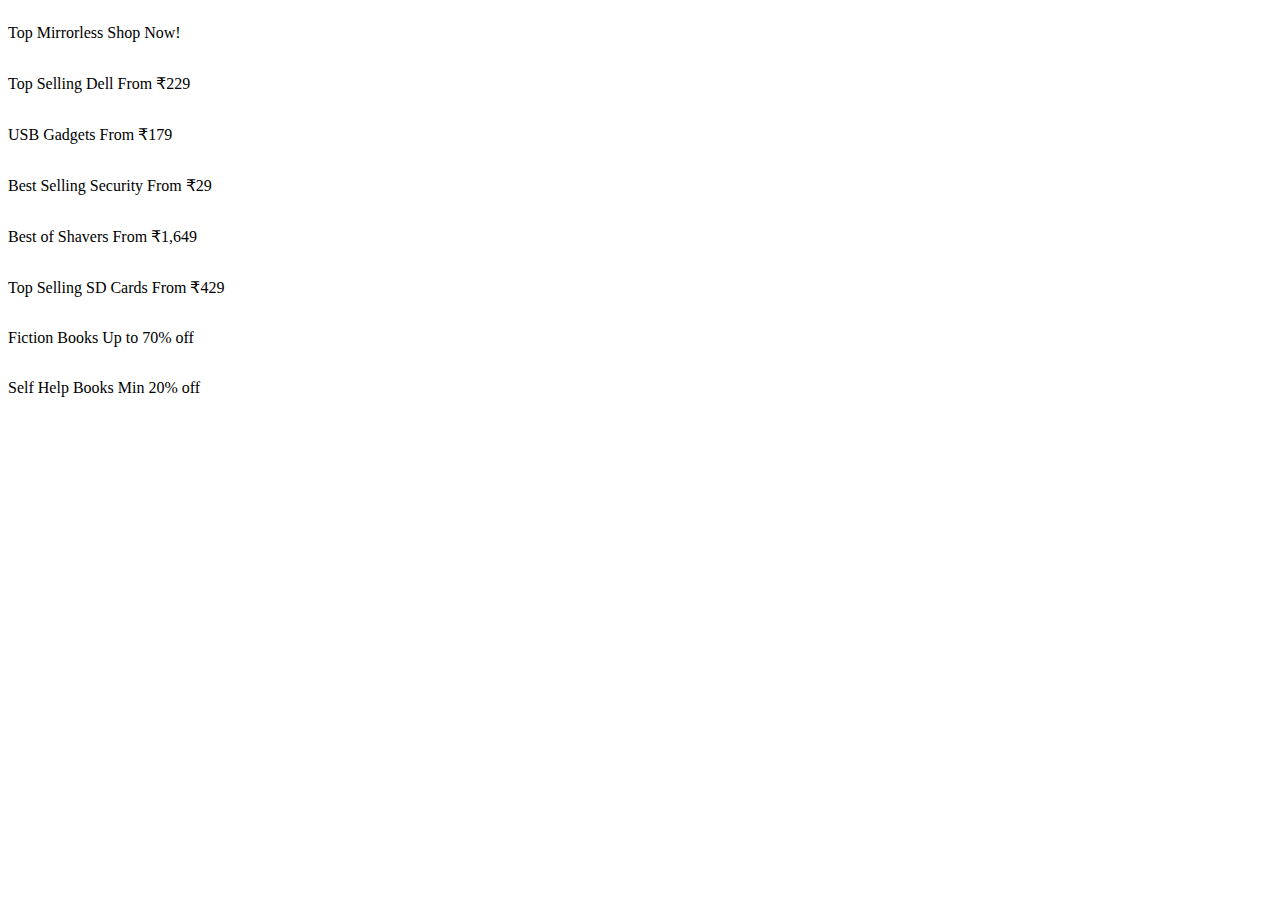
==== flipkart/small/index.html @ 487505ef "Chore: restructured folders" ====
<html>
    <head>
        
    </head>
    
    <body>
        <!-- products  -->
        <div class="fk-slider">
            <div class="fk-cards">
                <!-- product card wrapper start -->
                <div class="fk-card-wrapper">
                    <!-- product card  -->
                    <div class="fk-card">
                        <!-- product image container -->
                        <div class="fk-img-wrapper">
                            <!-- product image  -->
                            <img src="https://rukminim2.flixcart.com/image/150/150/xif0q/pendant-locket/p/8/0/na-n-artificial-imitation-statement-jewellery-elegant-stylish-original-imagreggnnzen67b.jpeg?q=90"
                                 alt=""
                                 >
                        </div>
                        <!-- product description  -->
                        <p class="fk-content-wrapper">
                            <!-- product title  -->
                            <span class="fk-title">Top Mirrorless</span>
                            <span class="fk-price">Shop Now!</span>
                        </p>
                    </div>
                </div>
                <!-- End product card  -->
    
                <!-- product card wrapper start -->
                <div class="fk-card-wrapper">
                    <!-- product card  -->
                    <div class="fk-card">
                        <!-- product image container -->
                        <div class="fk-img-wrapper">
                            <!-- product image  -->
                            <img src="https://rukminim2.flixcart.com/image/210/210/xif0q/keyboard/gaming-keyboard/b/s/q/f2023-aula-original-imagnhc44uakb4zb.jpeg?q=90"
                                 alt=""
                                 >
                        </div>
                        <!-- product description  -->
                        <p class="fk-content-wrapper">
                            <!-- product title  -->
                            <span class="fk-title">Top Selling Dell</span>
                            <span class="fk-price">From ₹229</span>
                        </p>
                    </div>
                </div>
                <!-- End product card  -->
    
                <!-- product card wrapper start -->
                <div class="fk-card-wrapper">
                    <!-- product card  -->
                    <div class="fk-card">
                        <!-- product image container -->
                        <div class="fk-img-wrapper">
                            <!-- product image  -->
                            <img src="https://rukminim2.flixcart.com/image/210/210/l4pxk7k0/usb-gadget/g/8/v/dlk5526cg-11-philips-original-imagfjxzfsgu7nvu.jpeg?q=90"
                                 alt=""
                                 >
                        </div>
                        <!-- product description  -->
                        <p class="fk-content-wrapper">
                            <!-- product title  -->
                            <span class="fk-title">USB Gadgets</span>
                            <span class="fk-price">From ₹179</span>
                        </p>
                    </div>
                </div>
                <!-- End product card  -->
    
                <!-- product card wrapper start -->
                <div class="fk-card-wrapper">
                    <!-- product card  -->
                    <div class="fk-card">
                        <!-- product image container -->
                        <div class="fk-img-wrapper">
                            <!-- product image  -->
                            <img src="https://rukminim2.flixcart.com/image/210/210/kvr01ow0/security-software/l/d/e/quick-heal-original-imag8kpmjygxhzgh.jpeg?q=90"
                                 alt=""
                                 >
                        </div>
                        <!-- product description  -->
                        <p class="fk-content-wrapper">
                            <!-- product title  -->
                            <span class="fk-title">Best Selling Security</span>
                            <span class="fk-price">From ₹29</span>
                        </p>
                    </div>
                </div>
                <!-- End product card  -->
    
                <!-- product card wrapper start -->
                <div class="fk-card-wrapper">
                    <!-- product card  -->
                    <div class="fk-card">
                        <!-- product image container -->
                        <div class="fk-img-wrapper">
                            <!-- product image  -->
                            <img src="https://rukminim2.flixcart.com/image/210/210/kactpjk0/shaver/m/6/z/philips-s1121-45-s1121-45-original-imafry2qgxcwnm9r.jpeg?q=90"
                                 alt=""
                                 >
                        </div>
                        <!-- product description  -->
                        <p class="fk-content-wrapper">
                            <!-- product title  -->
                            <span class="fk-title">Best of Shavers</span>
                            <span class="fk-price">From ₹1,649</span>
                        </p>
                    </div>
                </div>
                <!-- End product card  -->
    
                <!-- product card wrapper start -->
                <div class="fk-card-wrapper">
                    <!-- product card  -->
                    <div class="fk-card">
                        <!-- product image container -->
                        <div class="fk-img-wrapper">
                            <!-- product image  -->
                            <img src="https://rukminim2.flixcart.com/image/210/210/l2jcccw0/memory-card/sdxc-uhs-i-card/6/b/c/sdsqua4-256g-gn6mn-sandisk-original-imagdv34rzuhp9f2.jpeg?q=90"
                                 alt=""
                                 >
                        </div>
                        <!-- product description  -->
                        <p class="fk-content-wrapper">
                            <!-- product title  -->
                            <span class="fk-title">Top Selling SD Cards</span>
                            <span class="fk-price">From ₹429</span>
                        </p>
                    </div>
                </div>
                <!-- End product card  -->
    
                <!-- product card wrapper start -->
                <div class="fk-card-wrapper">
                    <!-- product card  -->
                    <div class="fk-card">
                        <!-- product image container -->
                        <div class="fk-img-wrapper">
                            <!-- product image  -->
                            <img src="https://rukminim2.flixcart.com/image/210/210/kqjtd3k0/book/b/w/b/the-time-machine-original-imag4gup6yafwyjb.jpeg?q=90"
                                 alt=""
                                 >
                        </div>
                        <!-- product description  -->
                        <p class="fk-content-wrapper">
                            <!-- product title  -->
                            <span class="fk-title">Fiction Books</span>
                            <span class="fk-price">Up to 70% off</span>
                        </p>
                    </div>
                </div>
                <!-- End product card  -->

                <!-- product card wrapper start -->
                <div class="fk-card-wrapper">
                    <!-- product card  -->
                    <div class="fk-card">
                        <!-- product image container -->
                        <div class="fk-img-wrapper">
                            <!-- product image  -->
                            <img src="https://rukminim2.flixcart.com/image/210/210/xif0q/book/j/y/b/ikigai-original-imagwfmjuge5zw3m.jpeg?q=90"
                                 alt=""
                                 >
                        </div>
                        <!-- product description  -->
                        <p class="fk-content-wrapper">
                            <!-- product title  -->
                            <span class="fk-title">Self Help Books</span>
                            <span class="fk-price">Min 20% off</span>
                        </p>
                    </div>
                </div>
                <!-- End product card  -->
            </div>
        </div>
    </body>
</html>
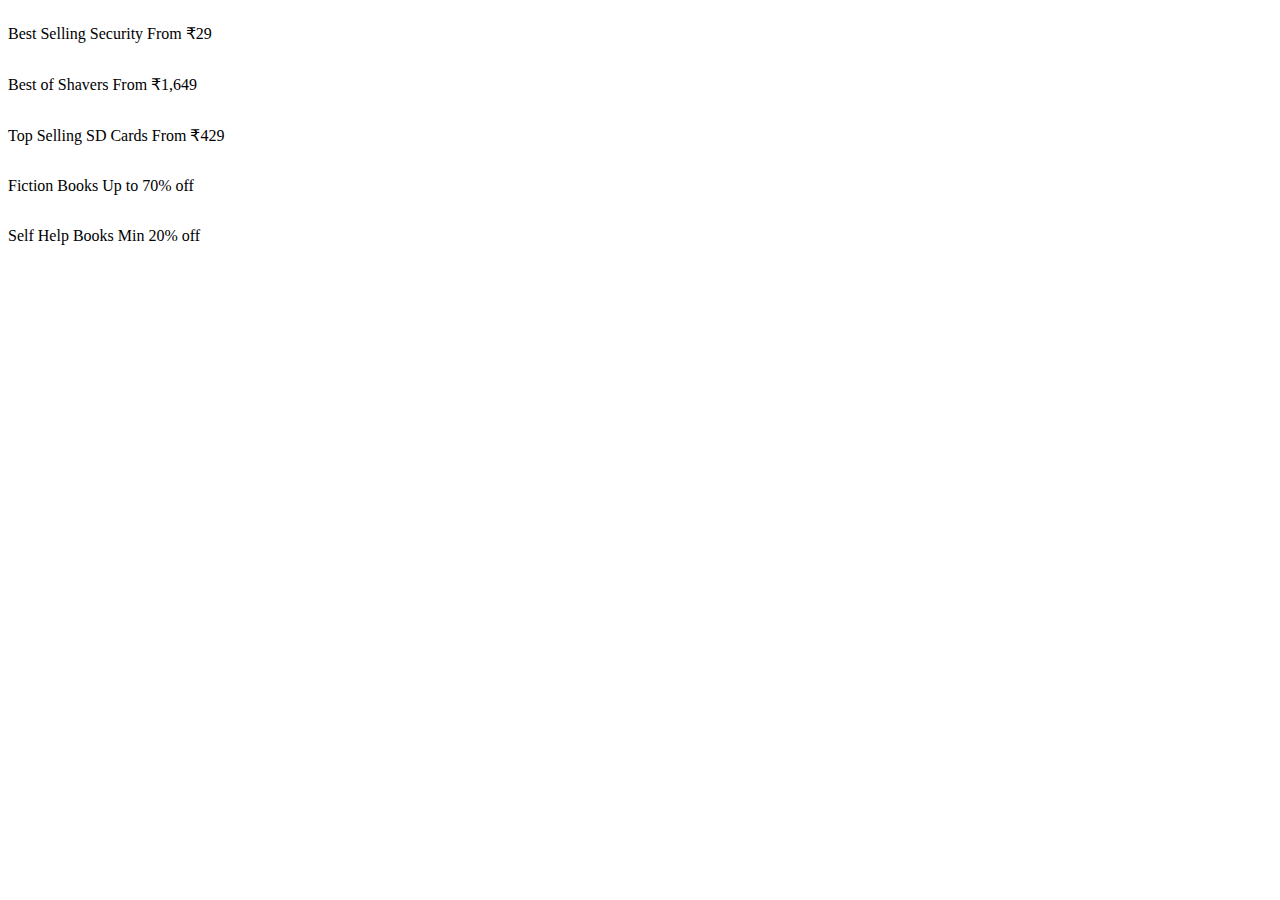
==== commit f7d6360b: "Refactor: use cdn links to for slider styling and functioning" ====
--- a/flipkart/small/index.html
+++ b/flipkart/small/index.html
@@ -1,8 +1,9 @@
 <html>
     <head>
-        
+        <link rel="stylesheet" type="text/css" href="https://cdn.jsdelivr.net/gh/alok-sci/sliders@v2.0/flipkart/small/style.css">
+        <script defer src="https://cdn.jsdelivr.net/gh/alok-sci/sliders@v2.0/flipkart/small/script.js"></script>
     </head>
-    
+
     <body>
         <!-- products  -->
         <div class="fk-slider">
@@ -14,72 +15,8 @@
                         <!-- product image container -->
                         <div class="fk-img-wrapper">
                             <!-- product image  -->
-                            <img src="https://rukminim2.flixcart.com/image/150/150/xif0q/pendant-locket/p/8/0/na-n-artificial-imitation-statement-jewellery-elegant-stylish-original-imagreggnnzen67b.jpeg?q=90"
-                                 alt=""
-                                 >
-                        </div>
-                        <!-- product description  -->
-                        <p class="fk-content-wrapper">
-                            <!-- product title  -->
-                            <span class="fk-title">Top Mirrorless</span>
-                            <span class="fk-price">Shop Now!</span>
-                        </p>
-                    </div>
-                </div>
-                <!-- End product card  -->
-    
-                <!-- product card wrapper start -->
-                <div class="fk-card-wrapper">
-                    <!-- product card  -->
-                    <div class="fk-card">
-                        <!-- product image container -->
-                        <div class="fk-img-wrapper">
-                            <!-- product image  -->
-                            <img src="https://rukminim2.flixcart.com/image/210/210/xif0q/keyboard/gaming-keyboard/b/s/q/f2023-aula-original-imagnhc44uakb4zb.jpeg?q=90"
-                                 alt=""
-                                 >
-                        </div>
-                        <!-- product description  -->
-                        <p class="fk-content-wrapper">
-                            <!-- product title  -->
-                            <span class="fk-title">Top Selling Dell</span>
-                            <span class="fk-price">From ₹229</span>
-                        </p>
-                    </div>
-                </div>
-                <!-- End product card  -->
-    
-                <!-- product card wrapper start -->
-                <div class="fk-card-wrapper">
-                    <!-- product card  -->
-                    <div class="fk-card">
-                        <!-- product image container -->
-                        <div class="fk-img-wrapper">
-                            <!-- product image  -->
-                            <img src="https://rukminim2.flixcart.com/image/210/210/l4pxk7k0/usb-gadget/g/8/v/dlk5526cg-11-philips-original-imagfjxzfsgu7nvu.jpeg?q=90"
-                                 alt=""
-                                 >
-                        </div>
-                        <!-- product description  -->
-                        <p class="fk-content-wrapper">
-                            <!-- product title  -->
-                            <span class="fk-title">USB Gadgets</span>
-                            <span class="fk-price">From ₹179</span>
-                        </p>
-                    </div>
-                </div>
-                <!-- End product card  -->
-    
-                <!-- product card wrapper start -->
-                <div class="fk-card-wrapper">
-                    <!-- product card  -->
-                    <div class="fk-card">
-                        <!-- product image container -->
-                        <div class="fk-img-wrapper">
-                            <!-- product image  -->
                             <img src="https://rukminim2.flixcart.com/image/210/210/kvr01ow0/security-software/l/d/e/quick-heal-original-imag8kpmjygxhzgh.jpeg?q=90"
-                                 alt=""
-                                 >
+                                 alt="">
                         </div>
                         <!-- product description  -->
                         <p class="fk-content-wrapper">
@@ -90,7 +27,7 @@
                     </div>
                 </div>
                 <!-- End product card  -->
-    
+
                 <!-- product card wrapper start -->
                 <div class="fk-card-wrapper">
                     <!-- product card  -->
@@ -99,8 +36,7 @@
                         <div class="fk-img-wrapper">
                             <!-- product image  -->
                             <img src="https://rukminim2.flixcart.com/image/210/210/kactpjk0/shaver/m/6/z/philips-s1121-45-s1121-45-original-imafry2qgxcwnm9r.jpeg?q=90"
-                                 alt=""
-                                 >
+                                 alt="">
                         </div>
                         <!-- product description  -->
                         <p class="fk-content-wrapper">
@@ -111,7 +47,7 @@
                     </div>
                 </div>
                 <!-- End product card  -->
-    
+
                 <!-- product card wrapper start -->
                 <div class="fk-card-wrapper">
                     <!-- product card  -->
@@ -120,8 +56,7 @@
                         <div class="fk-img-wrapper">
                             <!-- product image  -->
                             <img src="https://rukminim2.flixcart.com/image/210/210/l2jcccw0/memory-card/sdxc-uhs-i-card/6/b/c/sdsqua4-256g-gn6mn-sandisk-original-imagdv34rzuhp9f2.jpeg?q=90"
-                                 alt=""
-                                 >
+                                 alt="">
                         </div>
                         <!-- product description  -->
                         <p class="fk-content-wrapper">
@@ -132,7 +67,7 @@
                     </div>
                 </div>
                 <!-- End product card  -->
-    
+
                 <!-- product card wrapper start -->
                 <div class="fk-card-wrapper">
                     <!-- product card  -->
@@ -141,8 +76,7 @@
                         <div class="fk-img-wrapper">
                             <!-- product image  -->
                             <img src="https://rukminim2.flixcart.com/image/210/210/kqjtd3k0/book/b/w/b/the-time-machine-original-imag4gup6yafwyjb.jpeg?q=90"
-                                 alt=""
-                                 >
+                                 alt="">
                         </div>
                         <!-- product description  -->
                         <p class="fk-content-wrapper">
@@ -162,8 +96,7 @@
                         <div class="fk-img-wrapper">
                             <!-- product image  -->
                             <img src="https://rukminim2.flixcart.com/image/210/210/xif0q/book/j/y/b/ikigai-original-imagwfmjuge5zw3m.jpeg?q=90"
-                                 alt=""
-                                 >
+                                 alt="">
                         </div>
                         <!-- product description  -->
                         <p class="fk-content-wrapper">
@@ -176,5 +109,7 @@
                 <!-- End product card  -->
             </div>
         </div>
+
     </body>
+
 </html>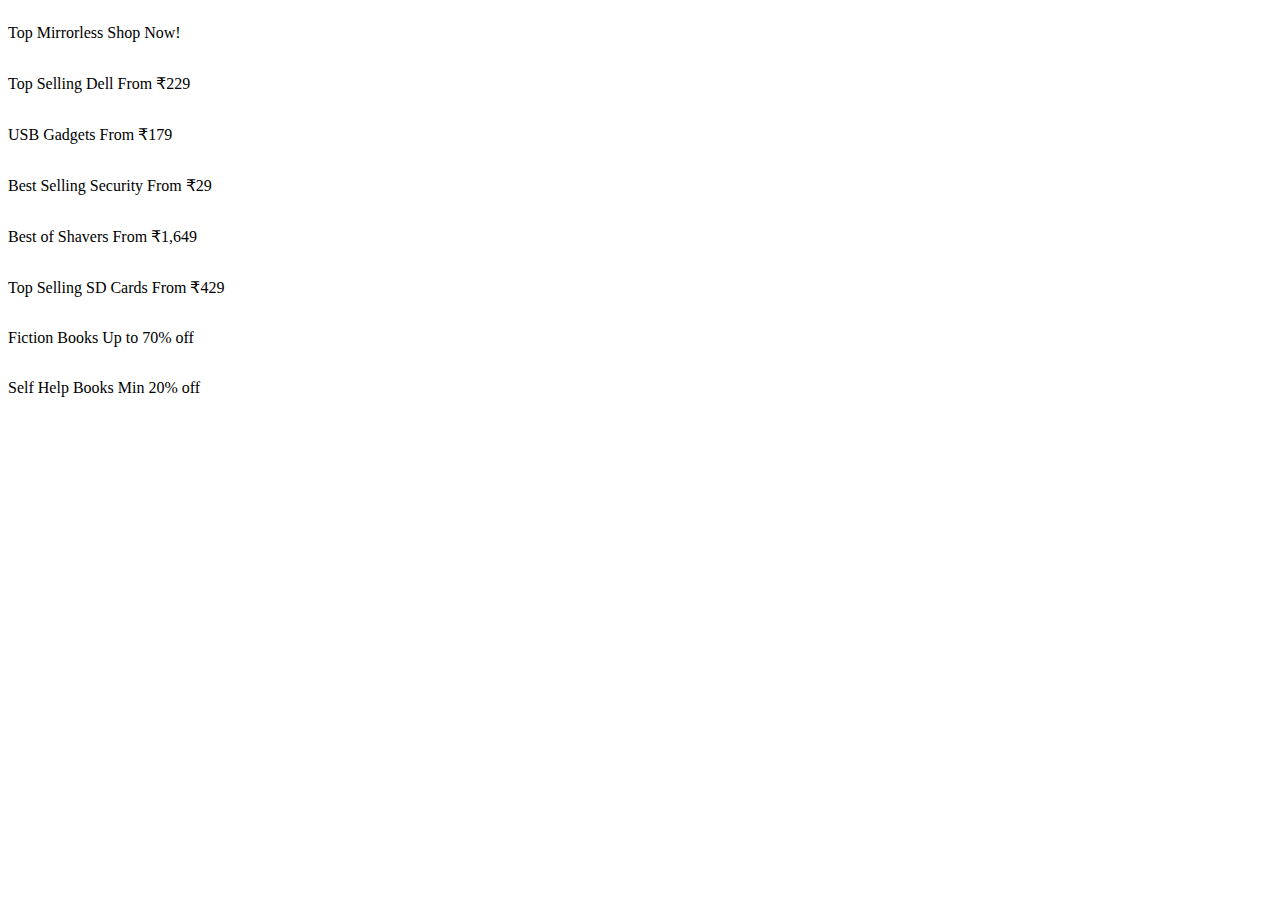
==== commit d40d8aa9: "Fix: replace wrong product image, put 8 cards" ====
--- a/flipkart/small/index.html
+++ b/flipkart/small/index.html
@@ -8,6 +8,66 @@
         <!-- products  -->
         <div class="fk-slider">
             <div class="fk-cards">
+                <!-- product card wrapper start -->
+                <div class="fk-card-wrapper">
+                    <!-- product card  -->
+                    <div class="fk-card">
+                        <!-- product image container -->
+                        <div class="fk-img-wrapper">
+                            <!-- product image  -->
+                            <img src="https://rukminim2.flixcart.com/image/170/170/xif0q/dslr-camera/i/d/6/eos-r5-24-105-45-r5-canon-original-imagkk365tvry2gz.jpeg?q=90"
+                                 alt="">
+                        </div>
+                        <!-- product description  -->
+                        <p class="fk-content-wrapper">
+                            <!-- product title  -->
+                            <span class="fk-title">Top Mirrorless</span>
+                            <span class="fk-price">Shop Now!</span>
+                        </p>
+                    </div>
+                </div>
+                <!-- End product card  -->
+
+                <!-- product card wrapper start -->
+                <div class="fk-card-wrapper">
+                    <!-- product card  -->
+                    <div class="fk-card">
+                        <!-- product image container -->
+                        <div class="fk-img-wrapper">
+                            <!-- product image  -->
+                            <img src="https://rukminim2.flixcart.com/image/210/210/xif0q/keyboard/gaming-keyboard/b/s/q/f2023-aula-original-imagnhc44uakb4zb.jpeg?q=90"
+                                 alt="">
+                        </div>
+                        <!-- product description  -->
+                        <p class="fk-content-wrapper">
+                            <!-- product title  -->
+                            <span class="fk-title">Top Selling Dell</span>
+                            <span class="fk-price">From ₹229</span>
+                        </p>
+                    </div>
+                </div>
+                <!-- End product card  -->
+
+                <!-- product card wrapper start -->
+                <div class="fk-card-wrapper">
+                    <!-- product card  -->
+                    <div class="fk-card">
+                        <!-- product image container -->
+                        <div class="fk-img-wrapper">
+                            <!-- product image  -->
+                            <img src="https://rukminim2.flixcart.com/image/210/210/l4pxk7k0/usb-gadget/g/8/v/dlk5526cg-11-philips-original-imagfjxzfsgu7nvu.jpeg?q=90"
+                                 alt="">
+                        </div>
+                        <!-- product description  -->
+                        <p class="fk-content-wrapper">
+                            <!-- product title  -->
+                            <span class="fk-title">USB Gadgets</span>
+                            <span class="fk-price">From ₹179</span>
+                        </p>
+                    </div>
+                </div>
+                <!-- End product card  -->
+
                 <!-- product card wrapper start -->
                 <div class="fk-card-wrapper">
                     <!-- product card  -->
